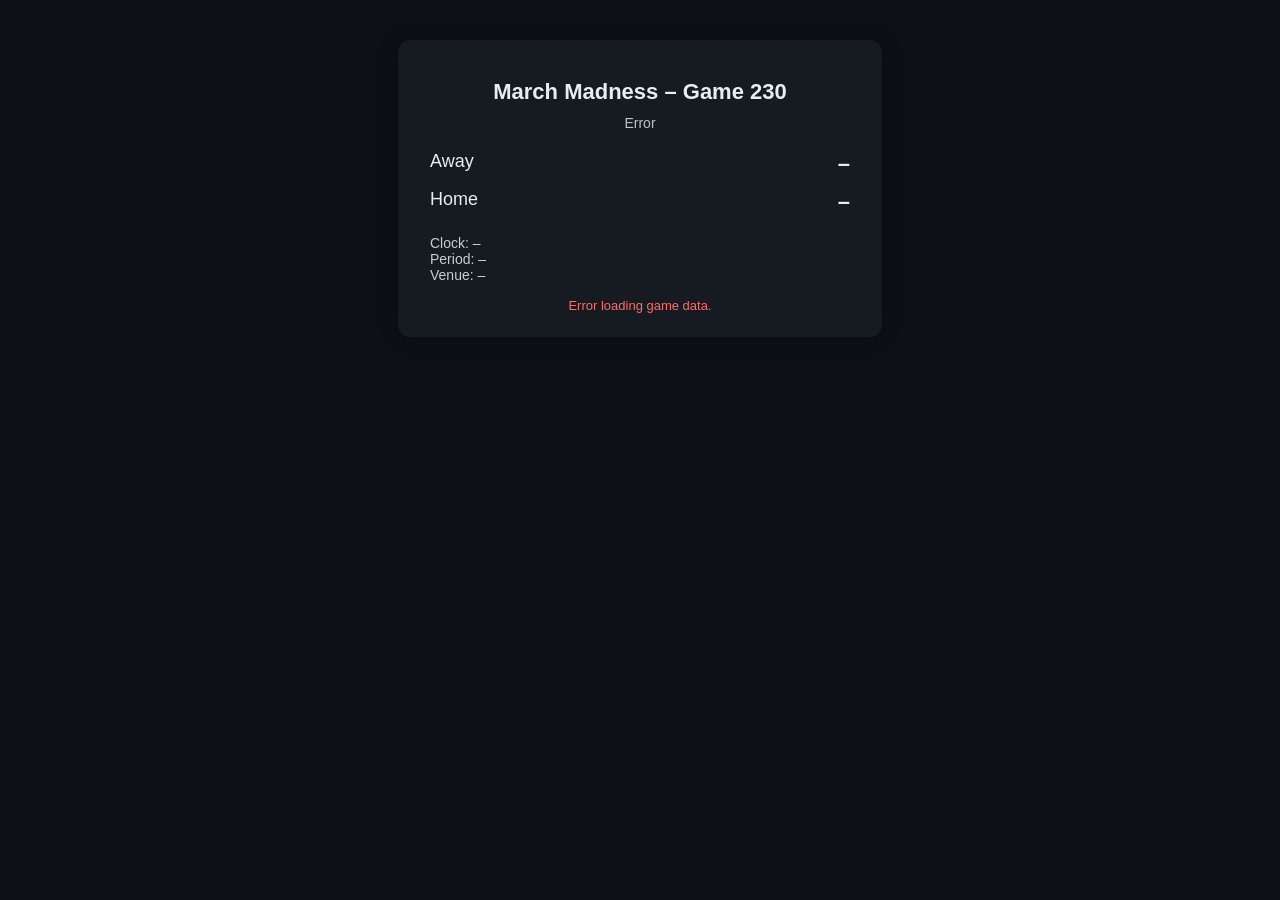
==== index.html @ 15cf5351 "Update index.html" ====
<!DOCTYPE html>
<html lang="en">
<head>
  <meta charset="UTF-8" />
  <title>NCAA Live Game Tracker</title>
  <style>
    body {
      font-family: Arial, sans-serif;
      background: #0d1117;
      color: #e6edf3;
      margin: 0;
      padding: 40px;
      display: flex;
      justify-content: center;
    }

    .card {
      background: #161b22;
      padding: 24px 32px;
      border-radius: 12px;
      width: 420px;
      box-shadow: 0 0 20px rgba(0,0,0,0.4);
    }

    h1 {
      font-size: 22px;
      margin-bottom: 10px;
      text-align: center;
    }

    .status {
      text-align: center;
      font-size: 14px;
      opacity: 0.8;
      margin-bottom: 20px;
    }

    .teams {
      display: grid;
      grid-template-columns: 1fr auto;
      row-gap: 12px;
      column-gap: 12px;
    }

    .team-name {
      font-size: 18px;
    }

    .team-score {
      font-size: 22px;
      font-weight: bold;
      text-align: right;
    }

    .meta {
      margin-top: 20px;
      font-size: 14px;
      opacity: 0.85;
    }

    .error {
      margin-top: 15px;
      color: #ff6b6b;
      font-size: 13px;
      text-align: center;
    }
  </style>
</head>
<body>

  <div class="card">
    <h1>March Madness – Game 230</h1>
    <div class="status" id="status">Loading…</div>

    <div class="teams">
      <div class="team-name" id="away-name">Away</div>
      <div class="team-score" id="away-score">–</div>

      <div class="team-name" id="home-name">Home</div>
      <div class="team-score" id="home-score">–</div>
    </div>

    <div class="meta">
      <div id="clock">Clock: –</div>
      <div id="period">Period: –</div>
      <div id="venue">Venue: –</div>
    </div>

    <div class="error" id="error"></div>
  </div>

  <script>
    // NCAA GAME JSON (you can update the date if needed)
    const GAME_URL =
      "https://data.ncaa.com/casablanca/game/basketball-men/d1/2025/03/21/230/gamecenter.json";

    // Your Cloudflare proxy
    const PROXY =
      "https://madnesspacetracker.pages.dev/proxy?url=" +
      encodeURIComponent(GAME_URL);

    const els = {
      status: document.getElementById("status"),
      awayName: document.getElementById("away-name"),
      homeName: document.getElementById("home-name"),
      awayScore: document.getElementById("away-score"),
      homeScore: document.getElementById("home-score"),
      clock: document.getElementById("clock"),
      period: document.getElementById("period"),
      venue: document.getElementById("venue"),
      error: document.getElementById("error"),
    };

    async function fetchGame() {
      try {
        els.error.textContent = "";

        const res = await fetch(PROXY, { cache: "no-store" });
        if (!res.ok) throw new Error("HTTP " + res.status);

        const data = await res.json();
        const game = data.game || data;

        const home = game.home || {};
        const away = game.away || {};

        els.awayName.textContent =
          away.names?.short || away.names?.full || "Away";
        els.homeName.textContent =
          home.names?.short || home.names?.full || "Home";

        els.awayScore.textContent = away.score ?? "0";
        els.homeScore.textContent = home.score ?? "0";

        els.status.textContent =
          game.gameStateText ||
          game.status ||
          (game.gameState === "final" ? "Final" : "Live");

        els.clock.textContent = "Clock: " + (game.gameClock || "—");
        els.period.textContent = "Period: " + (game.currentPeriod || "—");

        const venue =
          game.venue ||
          (game.site ? `${game.site.city}, ${game.site.state}` : "TBD");

        els.venue.textContent = "Venue: " + venue;
      } catch (err) {
        els.error.textContent = "Error loading game data.";
        els.status.textContent = "Error";
        console.error(err);
      }
    }

    fetchGame();
    setInterval(fetchGame, 10000);
  </script>

</body>
</html>
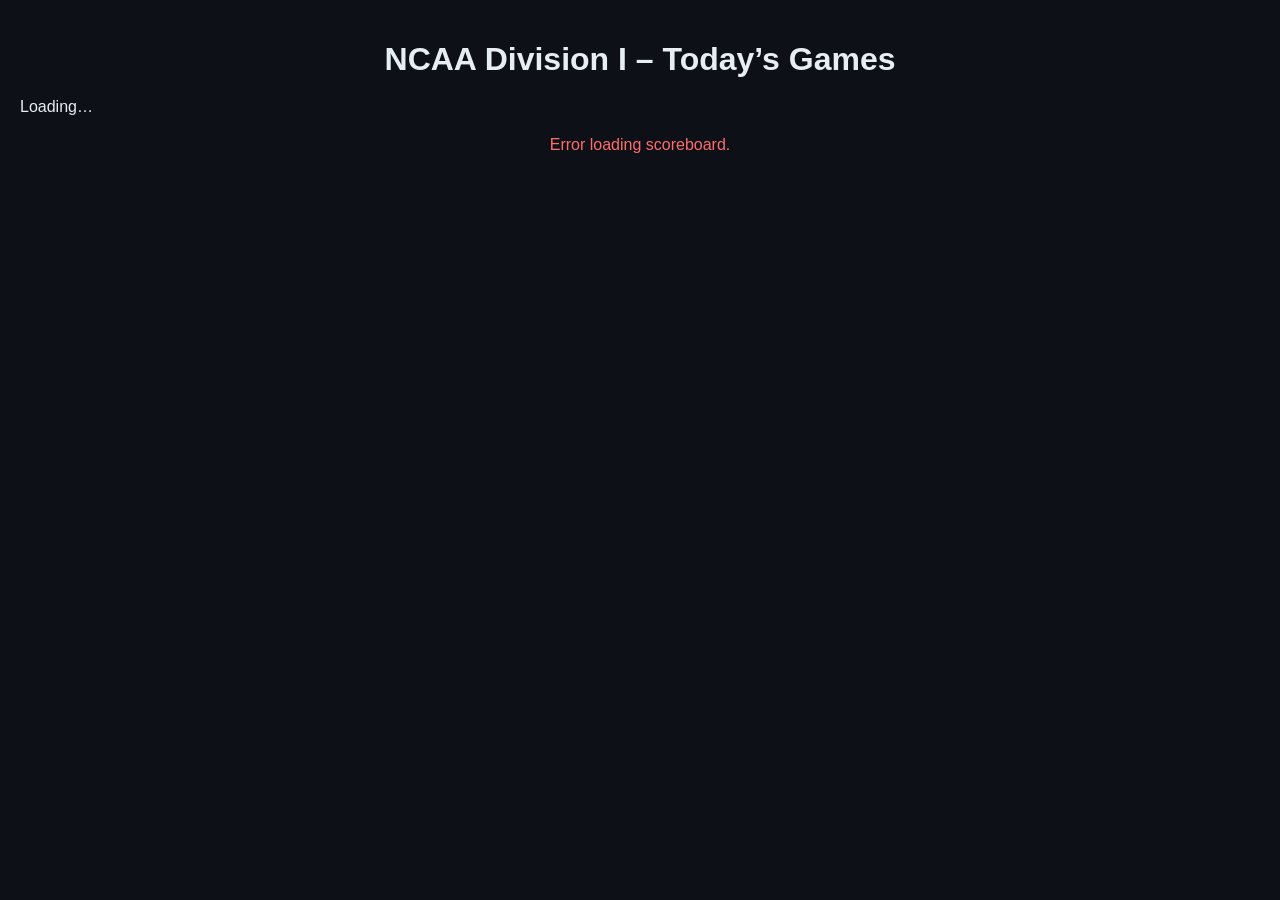
==== commit 2c55c96e: "Update index.html" ====
--- a/index.html
+++ b/index.html
@@ -2,158 +2,139 @@
 <html lang="en">
 <head>
   <meta charset="UTF-8" />
-  <title>NCAA Live Game Tracker</title>
+  <title>NCAA Scoreboard – Today</title>
   <style>
     body {
       font-family: Arial, sans-serif;
       background: #0d1117;
       color: #e6edf3;
       margin: 0;
-      padding: 40px;
-      display: flex;
-      justify-content: center;
-    }
-
-    .card {
-      background: #161b22;
-      padding: 24px 32px;
-      border-radius: 12px;
-      width: 420px;
-      box-shadow: 0 0 20px rgba(0,0,0,0.4);
+      padding: 20px;
     }
 
     h1 {
-      font-size: 22px;
-      margin-bottom: 10px;
       text-align: center;
+      margin-bottom: 20px;
     }
 
-    .status {
-      text-align: center;
-      font-size: 14px;
-      opacity: 0.8;
-      margin-bottom: 20px;
+    .game {
+      background: #161b22;
+      padding: 16px 20px;
+      border-radius: 10px;
+      margin-bottom: 16px;
+      box-shadow: 0 0 10px rgba(0,0,0,0.4);
     }
 
     .teams {
       display: grid;
       grid-template-columns: 1fr auto;
-      row-gap: 12px;
+      row-gap: 8px;
       column-gap: 12px;
     }
 
     .team-name {
-      font-size: 18px;
+      font-size: 16px;
     }
 
     .team-score {
-      font-size: 22px;
+      font-size: 20px;
       font-weight: bold;
       text-align: right;
     }
 
     .meta {
-      margin-top: 20px;
-      font-size: 14px;
-      opacity: 0.85;
+      margin-top: 10px;
+      font-size: 13px;
+      opacity: 0.8;
     }
 
     .error {
-      margin-top: 15px;
       color: #ff6b6b;
-      font-size: 13px;
       text-align: center;
+      margin-top: 20px;
     }
   </style>
 </head>
 <body>
 
-  <div class="card">
-    <h1>March Madness – Game 230</h1>
-    <div class="status" id="status">Loading…</div>
-
-    <div class="teams">
-      <div class="team-name" id="away-name">Away</div>
-      <div class="team-score" id="away-score">–</div>
-
-      <div class="team-name" id="home-name">Home</div>
-      <div class="team-score" id="home-score">–</div>
-    </div>
-
-    <div class="meta">
-      <div id="clock">Clock: –</div>
-      <div id="period">Period: –</div>
-      <div id="venue">Venue: –</div>
-    </div>
-
-    <div class="error" id="error"></div>
-  </div>
+  <h1>NCAA Division I – Today’s Games</h1>
+  <div id="games"></div>
+  <div id="error" class="error"></div>
 
   <script>
-    // NCAA GAME JSON (you can update the date if needed)
-    const GAME_URL =
-      "https://data.ncaa.com/casablanca/game/basketball-men/d1/2025/03/21/230/gamecenter.json";
+    function formatDateForNCAA() {
+      const d = new Date();
+      const yyyy = d.getFullYear();
+      const mm = String(d.getMonth() + 1).padStart(2, "0");
+      const dd = String(d.getDate()).padStart(2, "0");
+      return `${yyyy}/${mm}/${dd}`;
+    }
 
-    // Your Cloudflare proxy
-    const PROXY =
-      "https://madnesspacetracker.pages.dev/proxy?url=" +
-      encodeURIComponent(GAME_URL);
+    async function loadGames() {
+      const datePath = formatDateForNCAA();
 
-    const els = {
-      status: document.getElementById("status"),
-      awayName: document.getElementById("away-name"),
-      homeName: document.getElementById("home-name"),
-      awayScore: document.getElementById("away-score"),
-      homeScore: document.getElementById("home-score"),
-      clock: document.getElementById("clock"),
-      period: document.getElementById("period"),
-      venue: document.getElementById("venue"),
-      error: document.getElementById("error"),
-    };
+      const NCAA_URL =
+        `https://data.ncaa.com/casablanca/scoreboard/basketball-men/d1/${datePath}/scoreboard.json`;
 
-    async function fetchGame() {
+      const PROXY =
+        "https://madnesspacetracker.pages.dev/proxy?url=" +
+        encodeURIComponent(NCAA_URL);
+
+      const gamesDiv = document.getElementById("games");
+      const errorDiv = document.getElementById("error");
+
       try {
-        els.error.textContent = "";
+        errorDiv.textContent = "";
+        gamesDiv.innerHTML = "Loading…";
 
         const res = await fetch(PROXY, { cache: "no-store" });
         if (!res.ok) throw new Error("HTTP " + res.status);
 
         const data = await res.json();
-        const game = data.game || data;
+        const games = data.games || [];
 
-        const home = game.home || {};
-        const away = game.away || {};
+        if (games.length === 0) {
+          gamesDiv.innerHTML = "<p>No games today.</p>";
+          return;
+        }
 
-        els.awayName.textContent =
-          away.names?.short || away.names?.full || "Away";
-        els.homeName.textContent =
-          home.names?.short || home.names?.full || "Home";
+        gamesDiv.innerHTML = "";
 
-        els.awayScore.textContent = away.score ?? "0";
-        els.homeScore.textContent = home.score ?? "0";
+        games.forEach(g => {
+          const home = g.home || {};
+          const away = g.away || {};
 
-        els.status.textContent =
-          game.gameStateText ||
-          game.status ||
-          (game.gameState === "final" ? "Final" : "Live");
+          const div = document.createElement("div");
+          div.className = "game";
 
-        els.clock.textContent = "Clock: " + (game.gameClock || "—");
-        els.period.textContent = "Period: " + (game.currentPeriod || "—");
+          div.innerHTML = `
+            <div class="teams">
+              <div class="team-name">${away.names?.short || away.team || "Away"}</div>
+              <div class="team-score">${away.score ?? "0"}</div>
 
-        const venue =
-          game.venue ||
-          (game.site ? `${game.site.city}, ${game.site.state}` : "TBD");
+              <div class="team-name">${home.names?.short || home.team || "Home"}</div>
+              <div class="team-score">${home.score ?? "0"}</div>
+            </div>
 
-        els.venue.textContent = "Venue: " + venue;
+            <div class="meta">
+              Status: ${g.gameState || g.status || "TBD"}<br>
+              Clock: ${g.gameClock || "—"}<br>
+              Period: ${g.currentPeriod || "—"}<br>
+              Venue: ${g.venue || "TBD"}
+            </div>
+          `;
+
+          gamesDiv.appendChild(div);
+        });
+
       } catch (err) {
-        els.error.textContent = "Error loading game data.";
-        els.status.textContent = "Error";
         console.error(err);
+        errorDiv.textContent = "Error loading scoreboard.";
       }
     }
 
-    fetchGame();
-    setInterval(fetchGame, 10000);
+    loadGames();
+    setInterval(loadGames, 15000);
   </script>
 
 </body>
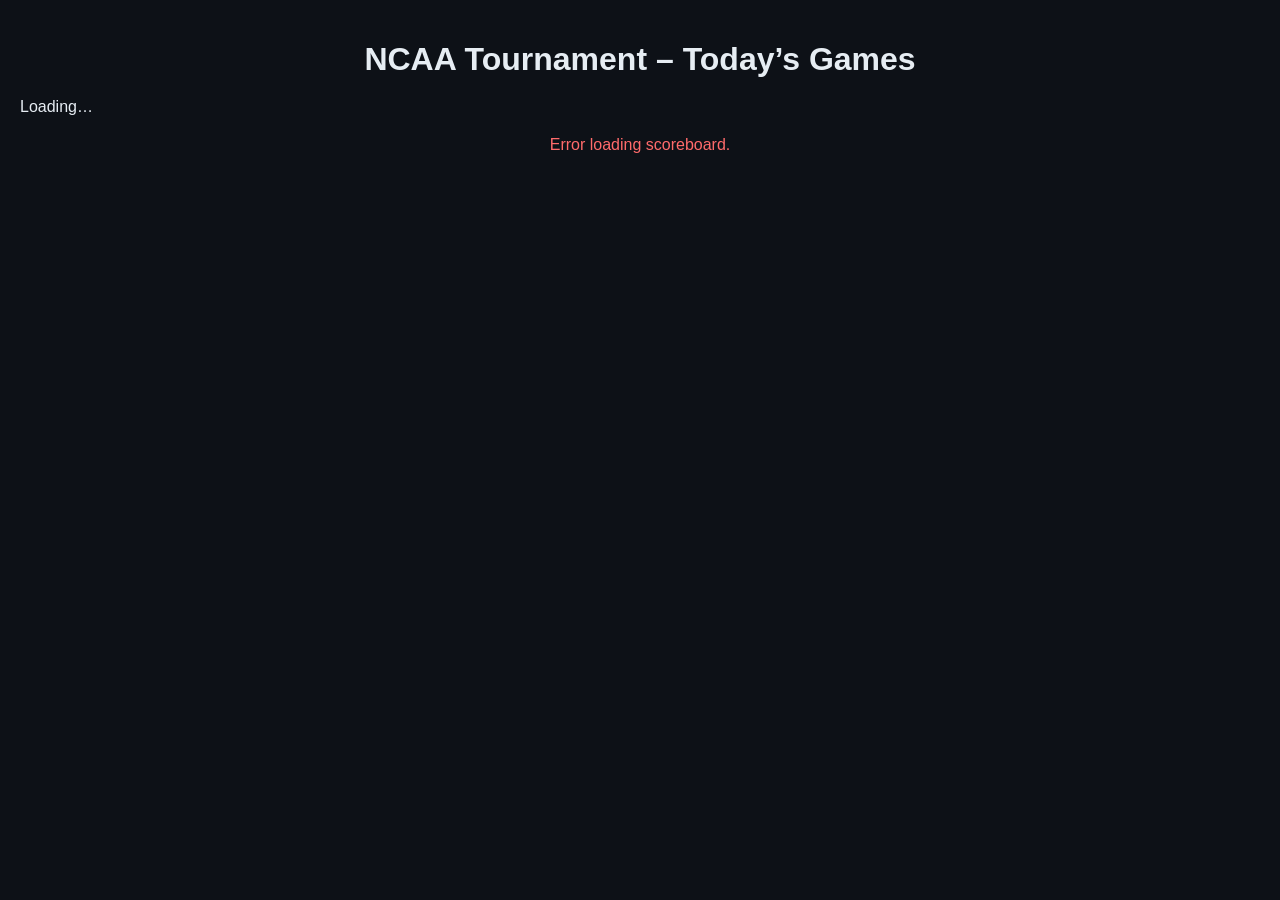
==== commit f3936d0e: "Update index.html" ====
--- a/index.html
+++ b/index.html
@@ -2,7 +2,7 @@
 <html lang="en">
 <head>
   <meta charset="UTF-8" />
-  <title>NCAA Scoreboard – Today</title>
+  <title>NCAA Tournament – Live Scoreboard</title>
   <style>
     body {
       font-family: Arial, sans-serif;
@@ -57,7 +57,7 @@
 </head>
 <body>
 
-  <h1>NCAA Division I – Today’s Games</h1>
+  <h1>NCAA Tournament – Today’s Games</h1>
   <div id="games"></div>
   <div id="error" class="error"></div>
 
@@ -73,6 +73,7 @@
     async function loadGames() {
       const datePath = formatDateForNCAA();
 
+      // Tournament scoreboard endpoint
       const NCAA_URL =
         `https://data.ncaa.com/casablanca/scoreboard/basketball-men/d1/${datePath}/scoreboard.json`;
 
@@ -88,13 +89,23 @@
         gamesDiv.innerHTML = "Loading…";
 
         const res = await fetch(PROXY, { cache: "no-store" });
+
+        // NCAA returns 404 on non-game days
+        if (res.status === 404) {
+          gamesDiv.innerHTML = "<p>No games scheduled today.</p>";
+          return;
+        }
+
         if (!res.ok) throw new Error("HTTP " + res.status);
 
         const data = await res.json();
-        const games = data.games || [];
+
+        // FIX: NCAA tournament JSON wraps each game inside { game: {...} }
+        const rawGames = data.games || [];
+        const games = rawGames.map(g => g.game);
 
         if (games.length === 0) {
-          gamesDiv.innerHTML = "<p>No games today.</p>";
+          gamesDiv.innerHTML = "<p>No games scheduled today.</p>";
           return;
         }
 
@@ -109,18 +120,20 @@
 
           div.innerHTML = `
             <div class="teams">
-              <div class="team-name">${away.names?.short || away.team || "Away"}</div>
+              <div class="team-name">${away.names?.short || "Away"}</div>
               <div class="team-score">${away.score ?? "0"}</div>
 
-              <div class="team-name">${home.names?.short || home.team || "Home"}</div>
+              <div class="team-name">${home.names?.short || "Home"}</div>
               <div class="team-score">${home.score ?? "0"}</div>
             </div>
 
             <div class="meta">
-              Status: ${g.gameState || g.status || "TBD"}<br>
-              Clock: ${g.gameClock || "—"}<br>
+              Status: ${g.gameState || "TBD"}<br>
+              Clock: ${g.contestClock || "—"}<br>
               Period: ${g.currentPeriod || "—"}<br>
-              Venue: ${g.venue || "TBD"}
+              Network: ${g.network || "—"}<br>
+              Round: ${g.bracketRound || "—"}<br>
+              Start Time: ${g.startTime || "—"}
             </div>
           `;
 
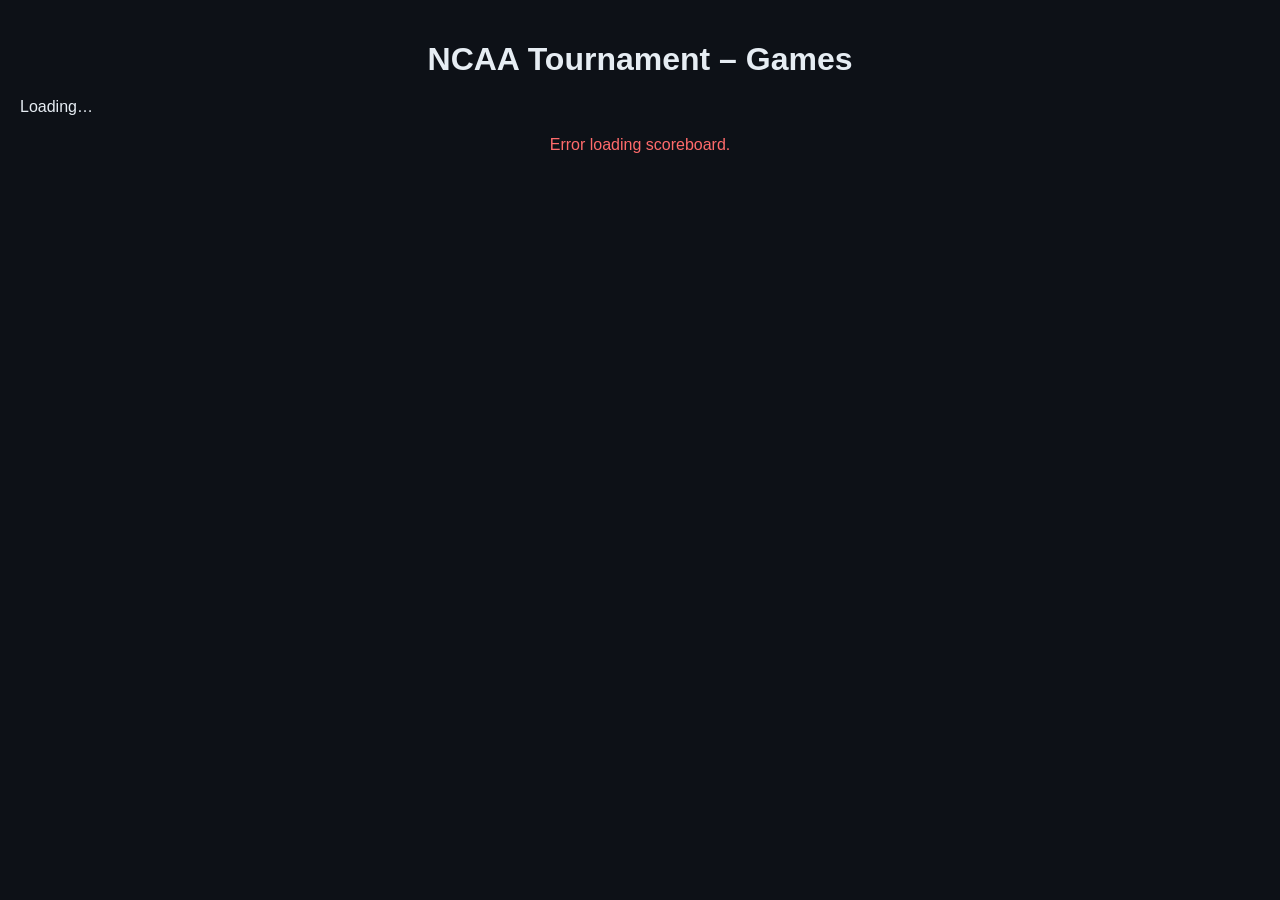
==== commit 16725874: "Update index.html" ====
--- a/index.html
+++ b/index.html
@@ -57,25 +57,16 @@
 </head>
 <body>
 
-  <h1>NCAA Tournament – Today’s Games</h1>
+  <h1>NCAA Tournament – Games</h1>
   <div id="games"></div>
   <div id="error" class="error"></div>
 
   <script>
-    function formatDateForNCAA() {
-      const d = new Date();
-      const yyyy = d.getFullYear();
-      const mm = String(d.getMonth() + 1).padStart(2, "0");
-      const dd = String(d.getDate()).padStart(2, "0");
-      return `${yyyy}/${mm}/${dd}`;
-    }
+    async function loadGames() {
 
-    async function loadGames() {
-      const datePath = formatDateForNCAA();
-
-      // Tournament scoreboard endpoint
+      // HARD-CODED TO THE DATE YOU SHOWED IN YOUR JSON
       const NCAA_URL =
-        `https://data.ncaa.com/casablanca/scoreboard/basketball-men/d1/${datePath}/scoreboard.json`;
+        "https://data.ncaa.com/casablanca/scoreboard/basketball-men/d1/2025/03/20/scoreboard.json";
 
       const PROXY =
         "https://madnesspacetracker.pages.dev/proxy?url=" +
@@ -90,12 +81,6 @@
 
         const res = await fetch(PROXY, { cache: "no-store" });
 
-        // NCAA returns 404 on non-game days
-        if (res.status === 404) {
-          gamesDiv.innerHTML = "<p>No games scheduled today.</p>";
-          return;
-        }
-
         if (!res.ok) throw new Error("HTTP " + res.status);
 
         const data = await res.json();
@@ -105,7 +90,7 @@
         const games = rawGames.map(g => g.game);
 
         if (games.length === 0) {
-          gamesDiv.innerHTML = "<p>No games scheduled today.</p>";
+          gamesDiv.innerHTML = "<p>No games found.</p>";
           return;
         }
 
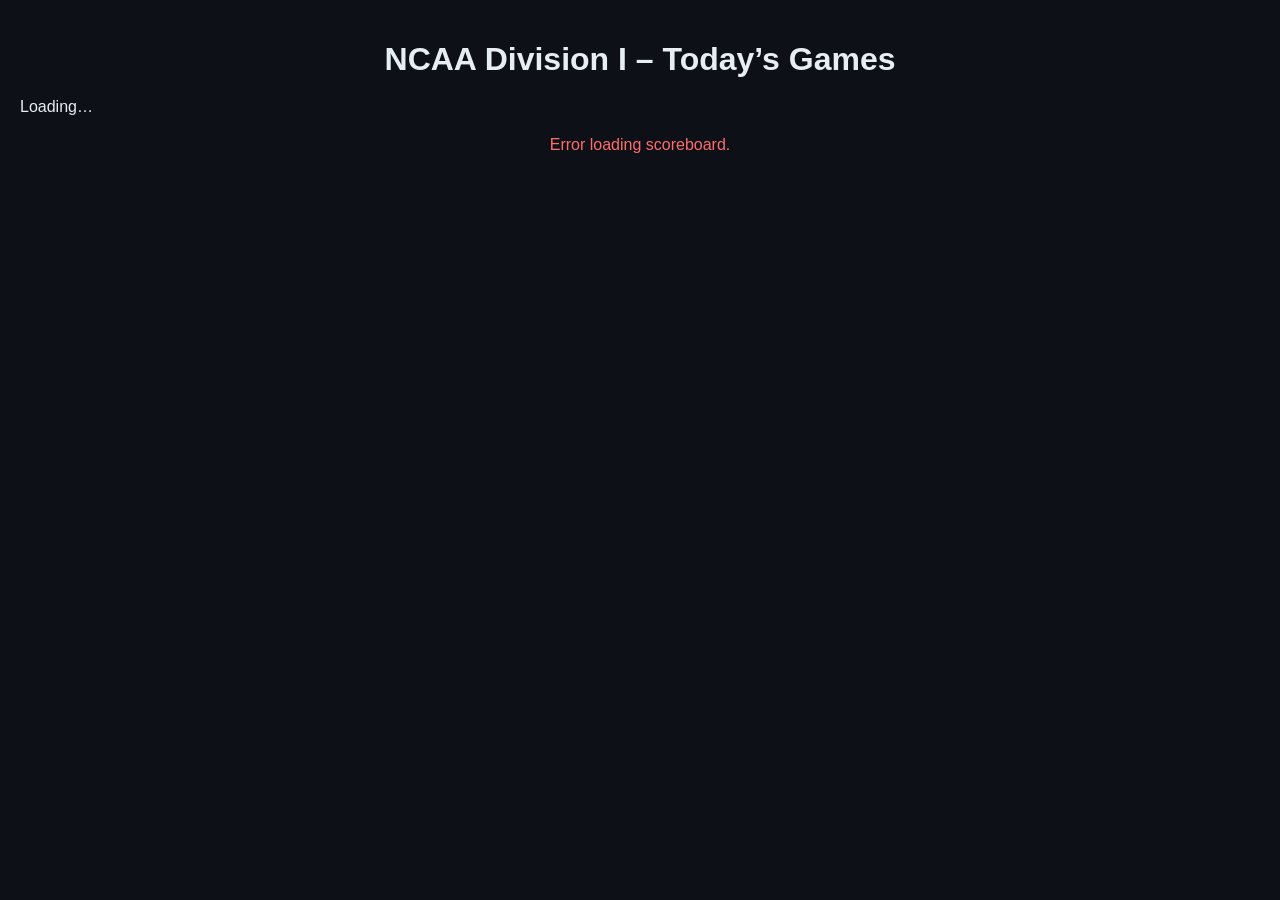
==== commit 19cd3f5b: "Update index.html" ====
--- a/index.html
+++ b/index.html
@@ -2,7 +2,7 @@
 <html lang="en">
 <head>
   <meta charset="UTF-8" />
-  <title>NCAA Tournament – Live Scoreboard</title>
+  <title>NCAA Division I – Live Scoreboard</title>
   <style>
     body {
       font-family: Arial, sans-serif;
@@ -57,20 +57,18 @@
 </head>
 <body>
 
-  <h1>NCAA Tournament – Games</h1>
+  <h1>NCAA Division I – Today’s Games</h1>
   <div id="games"></div>
   <div id="error" class="error"></div>
 
   <script>
     async function loadGames() {
-
-      // HARD-CODED TO THE DATE YOU SHOWED IN YOUR JSON
-      const NCAA_URL =
-        "https://data.ncaa.com/casablanca/scoreboard/basketball-men/d1/2025/03/20/scoreboard.json";
+      const ESPN_URL =
+        "https://site.web.api.espn.com/apis/v2/sports/basketball/mens-college-basketball/scoreboard";
 
       const PROXY =
         "https://madnesspacetracker.pages.dev/proxy?url=" +
-        encodeURIComponent(NCAA_URL);
+        encodeURIComponent(ESPN_URL);
 
       const gamesDiv = document.getElementById("games");
       const errorDiv = document.getElementById("error");
@@ -80,45 +78,46 @@
         gamesDiv.innerHTML = "Loading…";
 
         const res = await fetch(PROXY, { cache: "no-store" });
-
         if (!res.ok) throw new Error("HTTP " + res.status);
 
         const data = await res.json();
+        const events = data.events || [];
 
-        // FIX: NCAA tournament JSON wraps each game inside { game: {...} }
-        const rawGames = data.games || [];
-        const games = rawGames.map(g => g.game);
-
-        if (games.length === 0) {
-          gamesDiv.innerHTML = "<p>No games found.</p>";
+        if (events.length === 0) {
+          gamesDiv.innerHTML = "<p>No games scheduled today.</p>";
           return;
         }
 
         gamesDiv.innerHTML = "";
 
-        games.forEach(g => {
-          const home = g.home || {};
-          const away = g.away || {};
+        events.forEach(ev => {
+          const competition = ev.competitions?.[0] || {};
+          const competitors = competition.competitors || [];
+
+          const home = competitors.find(t => t.homeAway === "home") || {};
+          const away = competitors.find(t => t.homeAway === "away") || {};
+
+          const homeTeam = home.team || {};
+          const awayTeam = away.team || {};
 
           const div = document.createElement("div");
           div.className = "game";
 
           div.innerHTML = `
             <div class="teams">
-              <div class="team-name">${away.names?.short || "Away"}</div>
+              <div class="team-name">${awayTeam.shortDisplayName || "Away"}</div>
               <div class="team-score">${away.score ?? "0"}</div>
 
-              <div class="team-name">${home.names?.short || "Home"}</div>
+              <div class="team-name">${homeTeam.shortDisplayName || "Home"}</div>
               <div class="team-score">${home.score ?? "0"}</div>
             </div>
 
             <div class="meta">
-              Status: ${g.gameState || "TBD"}<br>
-              Clock: ${g.contestClock || "—"}<br>
-              Period: ${g.currentPeriod || "—"}<br>
-              Network: ${g.network || "—"}<br>
-              Round: ${g.bracketRound || "—"}<br>
-              Start Time: ${g.startTime || "—"}
+              Status: ${ev.status?.type?.shortDetail || "TBD"}<br>
+              Clock: ${ev.status?.type?.state === "in" ? ev.status?.displayClock : "—"}<br>
+              Period: ${ev.status?.period || "—"}<br>
+              Start Time: ${new Date(ev.date).toLocaleTimeString([], {hour: "numeric", minute: "2-digit"})}<br>
+              Network: ${competition.broadcasts?.[0]?.names?.[0] || "—"}
             </div>
           `;
 
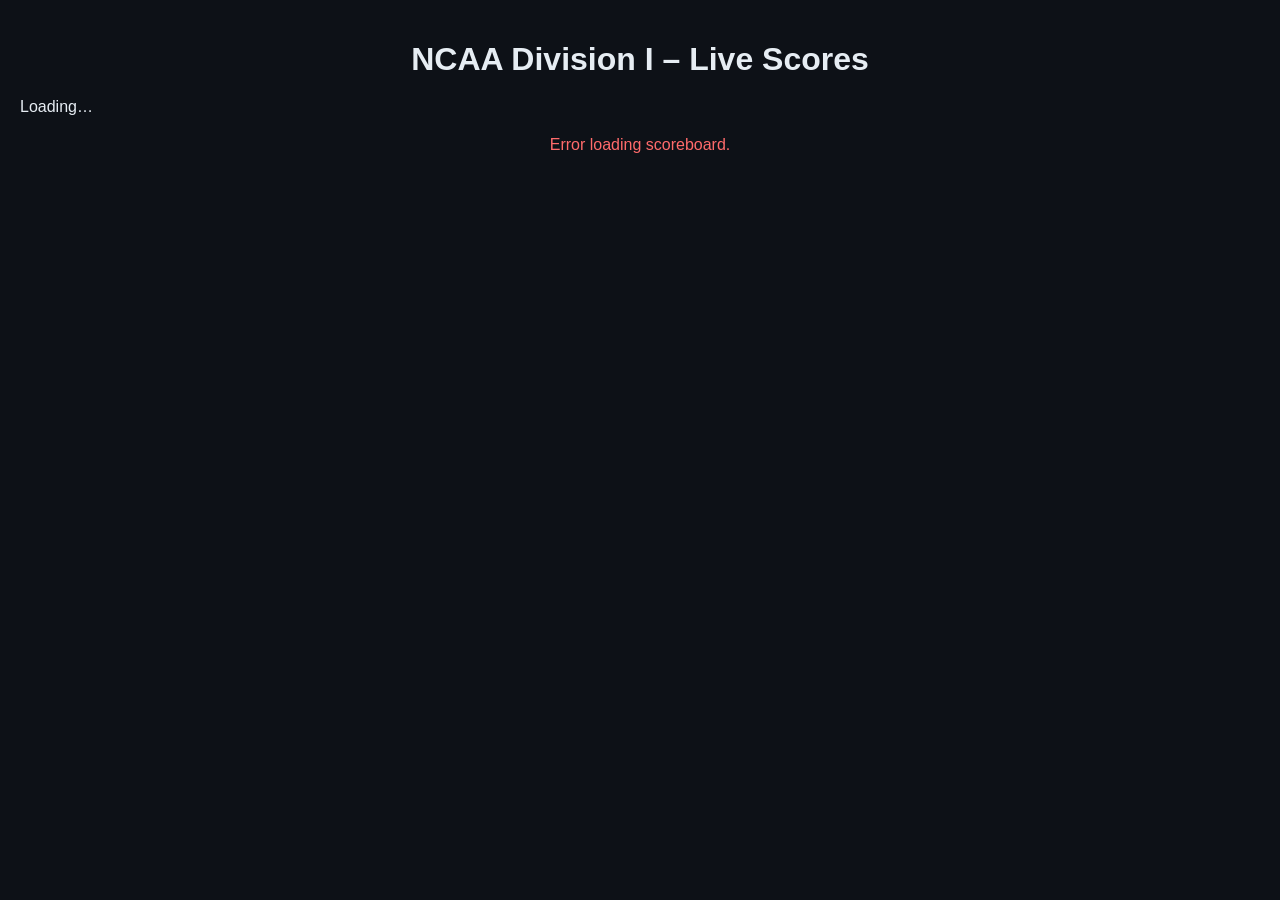
==== commit f4cbc7d6: "Update index.html" ====
--- a/index.html
+++ b/index.html
@@ -2,7 +2,7 @@
 <html lang="en">
 <head>
   <meta charset="UTF-8" />
-  <title>NCAA Division I – Live Scoreboard</title>
+  <title>NCAA Division I – Live Scores</title>
   <style>
     body {
       font-family: Arial, sans-serif;
@@ -57,18 +57,20 @@
 </head>
 <body>
 
-  <h1>NCAA Division I – Today’s Games</h1>
+  <h1>NCAA Division I – Live Scores</h1>
   <div id="games"></div>
   <div id="error" class="error"></div>
 
   <script>
+    const API_KEY = "YOUR_API_KEY_HERE"; // <-- insert your OddsAPI key
+
     async function loadGames() {
-      const ESPN_URL =
-        "https://site.web.api.espn.com/apis/v2/sports/basketball/mens-college-basketball/scoreboard";
+      const ODDS_URL =
+        `https://api.the-odds-api.com/v4/sports/basketball_ncaab/scores/?daysFrom=1&apiKey=${API_KEY}`;
 
       const PROXY =
         "https://madnesspacetracker.pages.dev/proxy?url=" +
-        encodeURIComponent(ESPN_URL);
+        encodeURIComponent(ODDS_URL);
 
       const gamesDiv = document.getElementById("games");
       const errorDiv = document.getElementById("error");
@@ -80,44 +82,37 @@
         const res = await fetch(PROXY, { cache: "no-store" });
         if (!res.ok) throw new Error("HTTP " + res.status);
 
-        const data = await res.json();
-        const events = data.events || [];
+        const games = await res.json();
 
-        if (events.length === 0) {
-          gamesDiv.innerHTML = "<p>No games scheduled today.</p>";
+        if (!Array.isArray(games) || games.length === 0) {
+          gamesDiv.innerHTML = "<p>No games found.</p>";
           return;
         }
 
         gamesDiv.innerHTML = "";
 
-        events.forEach(ev => {
-          const competition = ev.competitions?.[0] || {};
-          const competitors = competition.competitors || [];
+        games.forEach(g => {
+          const home = g.home_team;
+          const away = g.away_team;
 
-          const home = competitors.find(t => t.homeAway === "home") || {};
-          const away = competitors.find(t => t.homeAway === "away") || {};
-
-          const homeTeam = home.team || {};
-          const awayTeam = away.team || {};
+          const homeScore = g.scores?.find(s => s.name === home)?.score ?? "0";
+          const awayScore = g.scores?.find(s => s.name === away)?.score ?? "0";
 
           const div = document.createElement("div");
           div.className = "game";
 
           div.innerHTML = `
             <div class="teams">
-              <div class="team-name">${awayTeam.shortDisplayName || "Away"}</div>
-              <div class="team-score">${away.score ?? "0"}</div>
+              <div class="team-name">${away}</div>
+              <div class="team-score">${awayScore}</div>
 
-              <div class="team-name">${homeTeam.shortDisplayName || "Home"}</div>
-              <div class="team-score">${home.score ?? "0"}</div>
+              <div class="team-name">${home}</div>
+              <div class="team-score">${homeScore}</div>
             </div>
 
             <div class="meta">
-              Status: ${ev.status?.type?.shortDetail || "TBD"}<br>
-              Clock: ${ev.status?.type?.state === "in" ? ev.status?.displayClock : "—"}<br>
-              Period: ${ev.status?.period || "—"}<br>
-              Start Time: ${new Date(ev.date).toLocaleTimeString([], {hour: "numeric", minute: "2-digit"})}<br>
-              Network: ${competition.broadcasts?.[0]?.names?.[0] || "—"}
+              Status: ${g.completed ? "Final" : g.commence_time ? "Scheduled" : "Live"}<br>
+              Start Time: ${new Date(g.commence_time).toLocaleTimeString([], {hour: "numeric", minute: "2-digit"})}
             </div>
           `;
 
@@ -131,7 +126,7 @@
     }
 
     loadGames();
-    setInterval(loadGames, 15000);
+    setInterval(loadGames, 10000);
   </script>
 
 </body>
